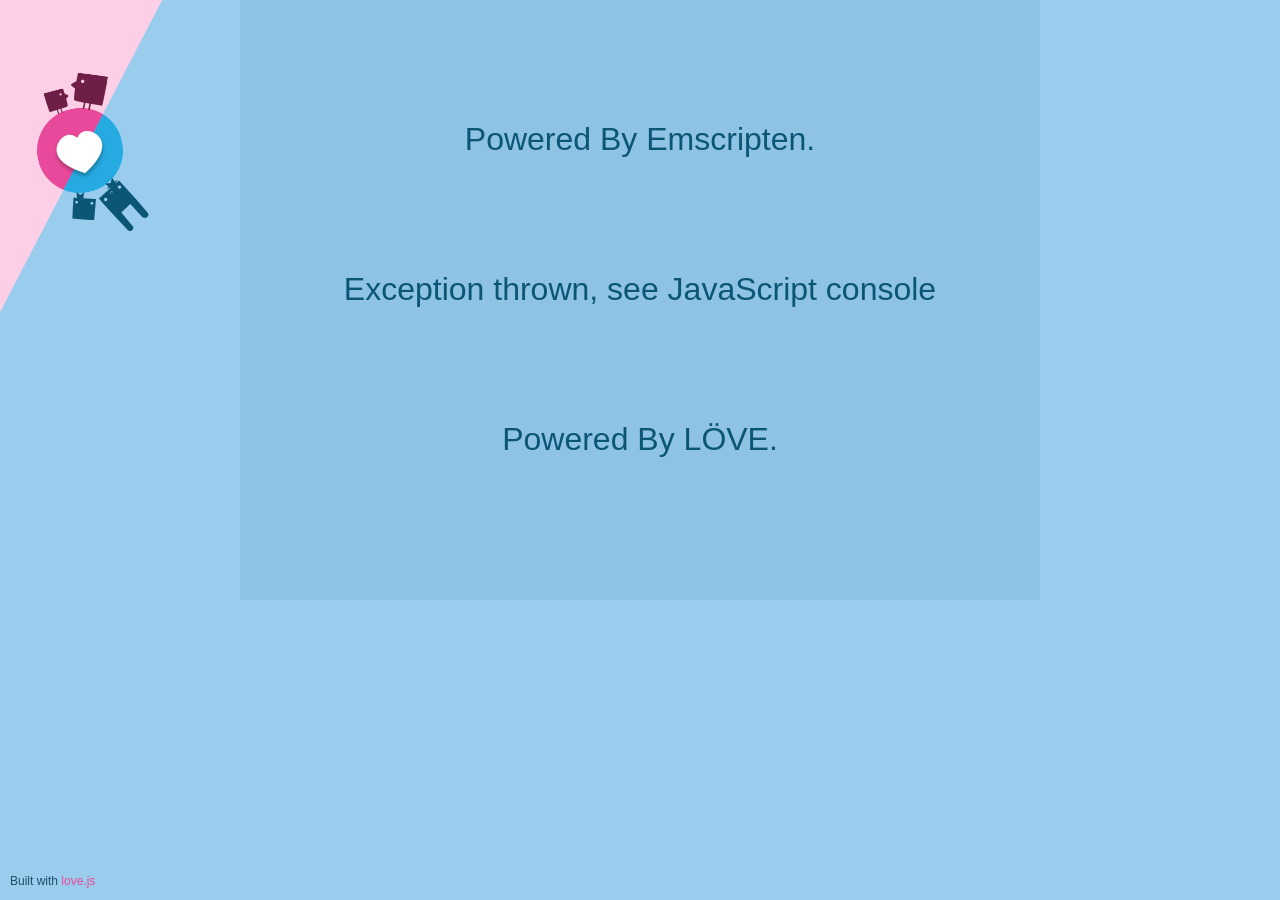
==== Games/2048/index.html @ 115bc989 "Added 2048 page with link to github repository and also added game using love.js" ====
<!doctype html>
<html lang="en-us">
  <head>
    <meta charset="utf-8">
    <meta http-equiv="Content-Type" content="text/html; charset=utf-8">
    <meta name="viewport" content="width=device-width, initial-scale=1, shrink-to-fit=no, minimum-scale=1, maximum-scale=1">
    <title>2048</title>

    <!-- Load custom style sheet -->
    <link rel="stylesheet" type="text/css" href="theme/love.css">
  </head>
  <body>
    <center>
      <div>
        <canvas id="loadingCanvas" oncontextmenu="event.preventDefault()" width="800" height="600"></canvas>
        <canvas id="canvas" oncontextmenu="event.preventDefault()"></canvas>
      </div>
    </center>

    <script type='text/javascript'>
      function goFullScreen(){
            var canvas = document.getElementById("canvas");
            if(canvas.requestFullScreen)
                canvas.requestFullScreen();
            else if(canvas.webkitRequestFullScreen)
                canvas.webkitRequestFullScreen();
            else if(canvas.mozRequestFullScreen)
                canvas.mozRequestFullScreen();
      }
      function FullScreenHook(){
        var canvas = document.getElementById("canvas");
        canvas.width = window.innerWidth || document.documentElement.clientWidth || document.body.clientWidth;
        canvas.height = window.innerHeight || document.documentElement.clientHeight || document.body.clientHeight;
      }
      var loadingContext = document.getElementById('loadingCanvas').getContext('2d');
      function drawLoadingText(text) {
        var canvas = loadingContext.canvas;

        loadingContext.fillStyle = "rgb(142, 195, 227)";
        loadingContext.fillRect(0, 0, canvas.scrollWidth, canvas.scrollHeight);

        loadingContext.font = '2em arial';
        loadingContext.textAlign = 'center'
        loadingContext.fillStyle = "rgb( 11, 86, 117 )";
        loadingContext.fillText(text, canvas.scrollWidth / 2, canvas.scrollHeight / 2);

        loadingContext.fillText("Powered By Emscripten.", canvas.scrollWidth / 2, canvas.scrollHeight / 4);
        loadingContext.fillText("Powered By LÖVE.", canvas.scrollWidth / 2, canvas.scrollHeight / 4 * 3);
      }

      window.onload = function () { window.focus(); };
      window.onclick = function () { window.focus(); };

      window.addEventListener("keydown", function(e) {
        // space and arrow keys
        if([32, 37, 38, 39, 40].indexOf(e.keyCode) > -1) {
          e.preventDefault();
        }
      }, false);

      var Module = {
        arguments: ["./game.love"],
        INITIAL_MEMORY: 67108864,
        printErr: console.error.bind(console),
        canvas: (function() {
          var canvas = document.getElementById('canvas');

          // As a default initial behavior, pop up an alert when webgl context is lost. To make your
          // application robust, you may want to override this behavior before shipping!
          // See http://www.khronos.org/registry/webgl/specs/latest/1.0/#5.15.2
          canvas.addEventListener("webglcontextlost", function(e) { alert('WebGL context lost. You will need to reload the page.'); e.preventDefault(); }, false);

          return canvas;
        })(),
        setStatus: function(text) {
          if (text) {
            drawLoadingText(text);
          } else if (Module.remainingDependencies === 0) {
            document.getElementById('loadingCanvas').style.display = 'none';
            document.getElementById('canvas').style.visibility = 'visible';
          }
        },
        totalDependencies: 0,
        remainingDependencies: 0,
        monitorRunDependencies: function(left) {
          this.remainingDependencies = left;
          this.totalDependencies = Math.max(this.totalDependencies, left);
          Module.setStatus(left ? 'Preparing... (' + (this.totalDependencies-left) + '/' + this.totalDependencies + ')' : 'All downloads complete.');
        }
      };
      Module.setStatus('Downloading...');
      window.onerror = function(event) {
        // TODO: do not warn on ok events like simulating an infinite loop or exitStatus
        Module.setStatus('Exception thrown, see JavaScript console');
        Module.setStatus = function(text) {
          if (text) Module.printErr('[post-exception status] ' + text);
        };
      };

      var applicationLoad = function(e) {
        Love(Module);
      }
    </script>
    <script type="text/javascript" src="game.js"></script>
    <script async type="text/javascript" src="love.js" onload="applicationLoad(this)"></script>
    <footer>
      <p>Built with <a href="https://github.com/Davidobot/love.js">love.js</a>
    </footer>
  </body>
</html>
---- Games/2048/theme/love.css ----
* {
    box-sizing: border-box;
}

h1 {
    font-family: arial;
    color: rgb( 11, 86, 117 );
}

body {
    background-image: url(bg.png);
    background-repeat: no-repeat;
    font-family: arial;
    margin: 0;
    padding: none;
    background-color: rgb( 154, 205, 237 );
    color: rgb( 28, 78, 104 );
}

footer {
    font-family: arial;
    font-size: 12px;
    padding-left: 10px;
    position:absolute;
    bottom: 0;
    width: auto;
}

/* Links */
a {
    text-decoration: none;
}
a:link {
    color: rgb( 233, 73, 154 );
}
a:visited {
    color: rgb( 110, 30, 71 );
}
a:hover {
    color: rgb( 252, 207, 230 );
}

/* the canvas *must not* have any border or padding, or mouse coords will be wrong */
#canvas {
    padding-right: 0;
    display: block;
    border: 0px none;
    visibility: hidden;
}
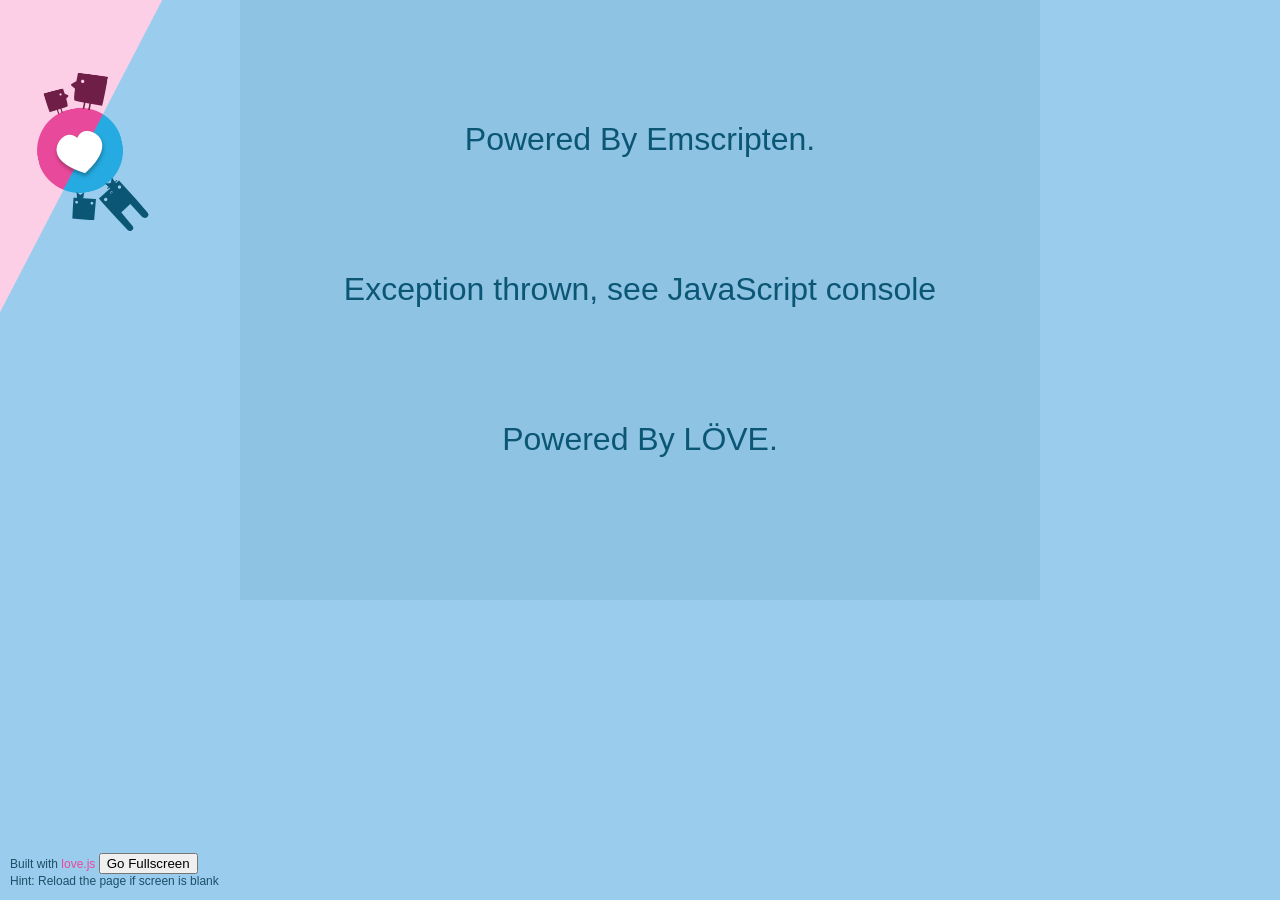
==== commit d5c9baf9: "Updated 2048 game to not have fullscreen button (button is broken)" ====
--- a/Games/2048/index.html
+++ b/Games/2048/index.html
@@ -104,7 +104,7 @@
     <script type="text/javascript" src="game.js"></script>
     <script async type="text/javascript" src="love.js" onload="applicationLoad(this)"></script>
     <footer>
-      <p>Built with <a href="https://github.com/Davidobot/love.js">love.js</a>
+      <p>Built with <a href="https://github.com/Davidobot/love.js">love.js</a> <button onclick="goFullScreen();">Go Fullscreen</button><br>Hint: Reload the page if screen is blank</p>
     </footer>
   </body>
 </html>
